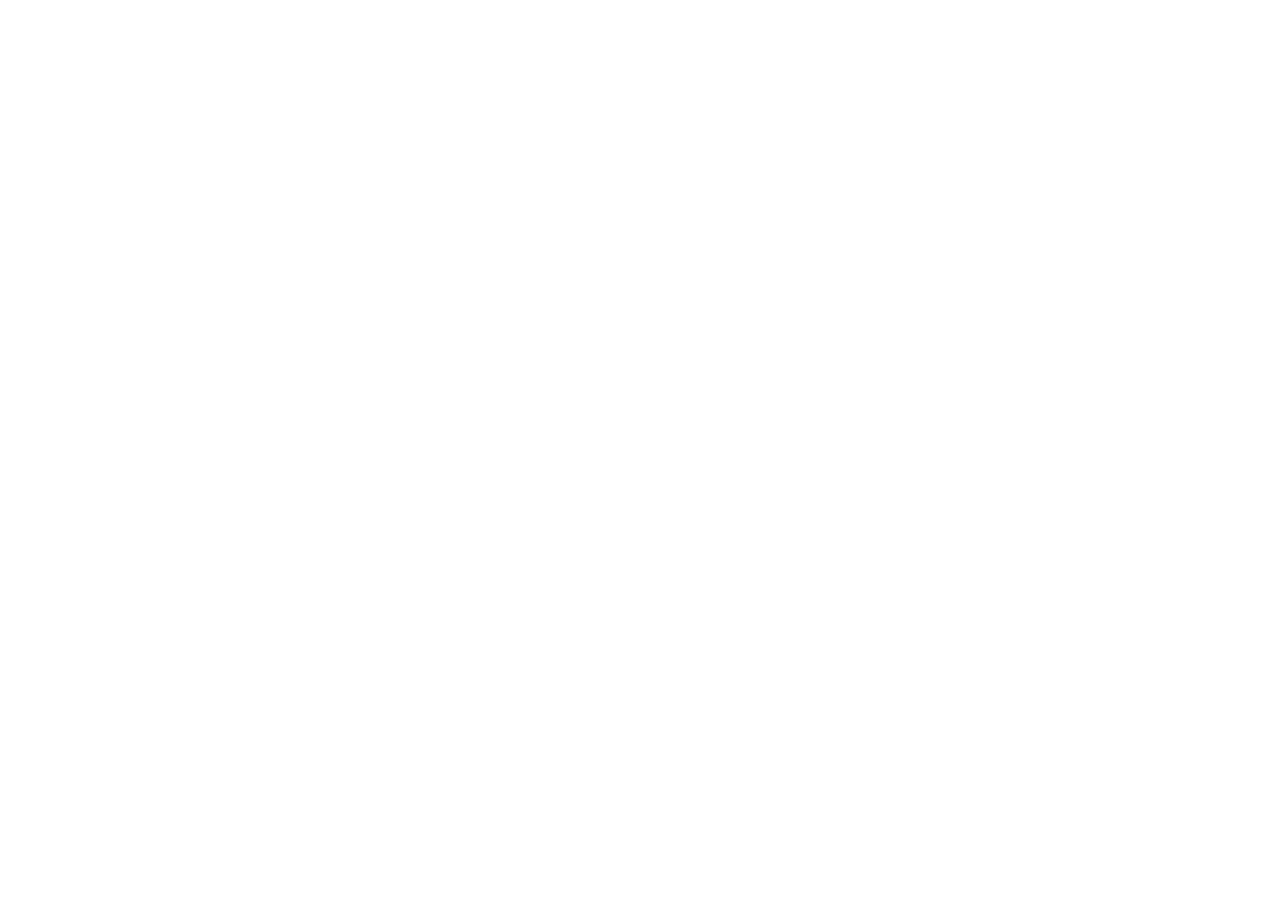
==== index.html @ 7e08710a "feat: index.html com html semântico" ====
<!DOCTYPE html>
<html lang="pt-BR">
    <head>
        <meta charset="UTF-8">
    </head>
    <body>

        <header>
            <nav>
                <!-- O menu de navegação vem aqui -->
            </nav>
        </header>

        <aside>
            <!-- Conteúdo lateral (secundário) relacionado ao principal -->
        </aside>

        <main>
            <!-- Aqui vem o conteúdo principal -->

            <article>
                
            </article>
        </main>

        <footer>
            <!-- Aqui vem o rodapé do site -->
        </footer>

    </body>

</html>
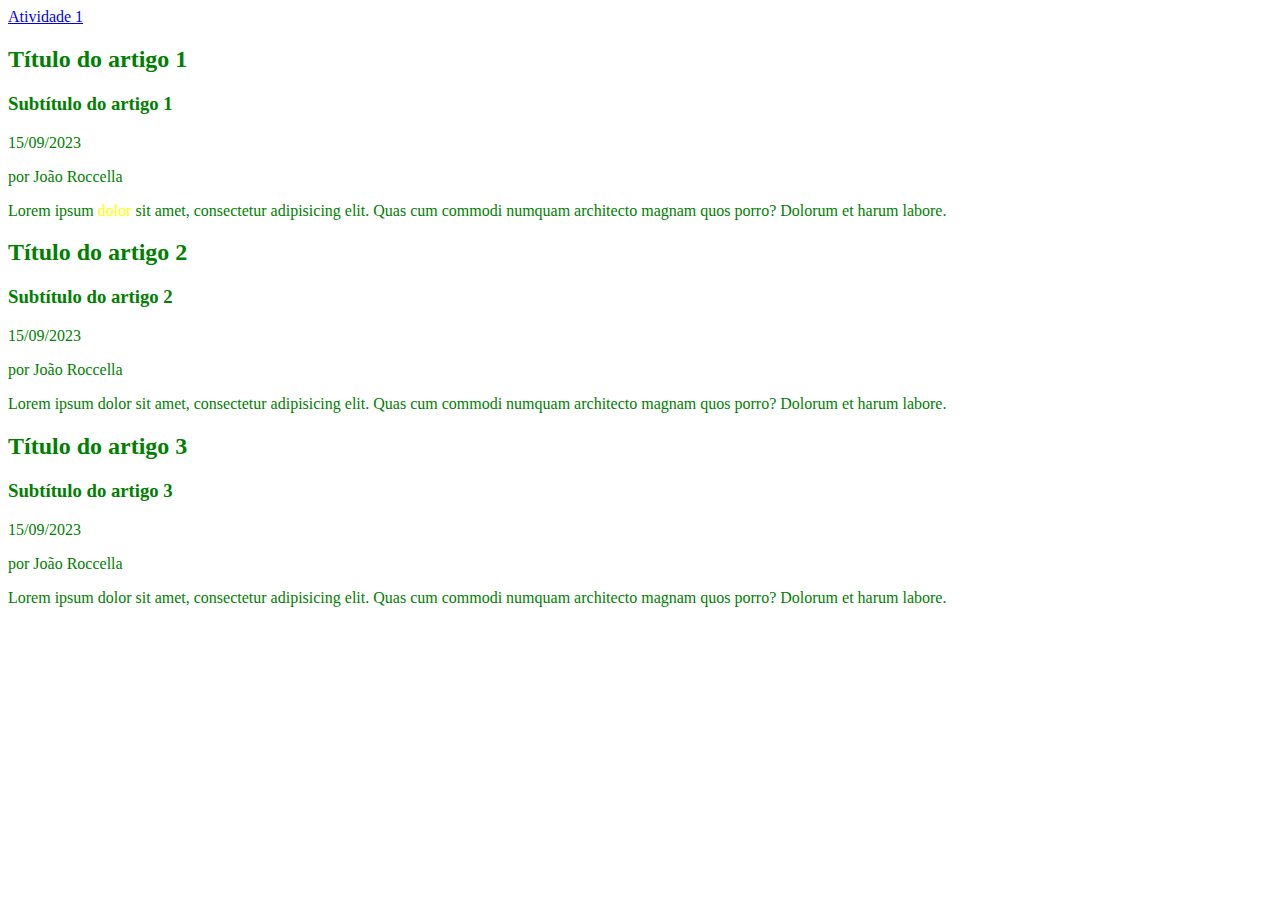
==== commit 308df93e: "feat: final demos link de arquivos externos" ====
--- a/index.html
+++ b/index.html
@@ -2,12 +2,30 @@
 <html lang="pt-BR">
     <head>
         <meta charset="UTF-8">
+        <title>HTML Semântico - Home</title>
+
+        
+        <!-- CSS externo -->
+        <link rel="stylesheet" href="./style.css">
+
+        <!-- CSS interno -->
+        <style>
+            body {
+                color:brown;
+            }
+            body {
+                color:blueviolet;
+            }
+            </style>
     </head>
-    <body>
+
+    <!-- CSS inline -->
+    <body style="color: green;">
 
         <header>
             <nav>
                 <!-- O menu de navegação vem aqui -->
+                <a href="./atividade1.html">Atividade 1</a>
             </nav>
         </header>
 
@@ -19,6 +37,41 @@
             <!-- Aqui vem o conteúdo principal -->
 
             <article>
+                <header>
+                    <!-- Header do artigo -->
+                    <h2>Título do artigo 1</h2>
+                    <h3>Subtítulo do artigo 1</h3>
+                    <p>15/09/2023</p>
+                    <p>por João Roccella</p>
+                </header>
+                
+                <p>Lorem ipsum <span style="color:yellow;">dolor</span> sit amet, consectetur adipisicing elit. Quas cum commodi numquam architecto magnam quos porro? Dolorum et harum labore.</p>
+                
+            </article>
+
+            <article>
+                <header>
+                    <!-- Header do artigo -->
+                    <h2>Título do artigo 2</h2>
+                    <h3>Subtítulo do artigo 2</h3>
+                    <p>15/09/2023</p>
+                    <p>por João Roccella</p>
+                </header>
+                
+                <p>Lorem ipsum dolor sit amet, consectetur adipisicing elit. Quas cum commodi numquam architecto magnam quos porro? Dolorum et harum labore.</p>
+                
+            </article>
+
+            <article>
+                <header>
+                    <!-- Header do artigo -->
+                    <h2>Título do artigo 3</h2>
+                    <h3>Subtítulo do artigo 3</h3>
+                    <p>15/09/2023</p>
+                    <p>por João Roccella</p>
+                </header>
+                
+                <p>Lorem ipsum dolor sit amet, consectetur adipisicing elit. Quas cum commodi numquam architecto magnam quos porro? Dolorum et harum labore.</p>
                 
             </article>
         </main>
@@ -27,6 +80,9 @@
             <!-- Aqui vem o rodapé do site -->
         </footer>
 
+        <script>
+            window.alert('Olá, mundo!');
+        </script>
     </body>
 
 </html>--- a/style.css
+++ b/style.css
@@ -0,0 +1,7 @@
+body {
+    color: blue;
+}
+
+body {
+    color:chocolate;
+}